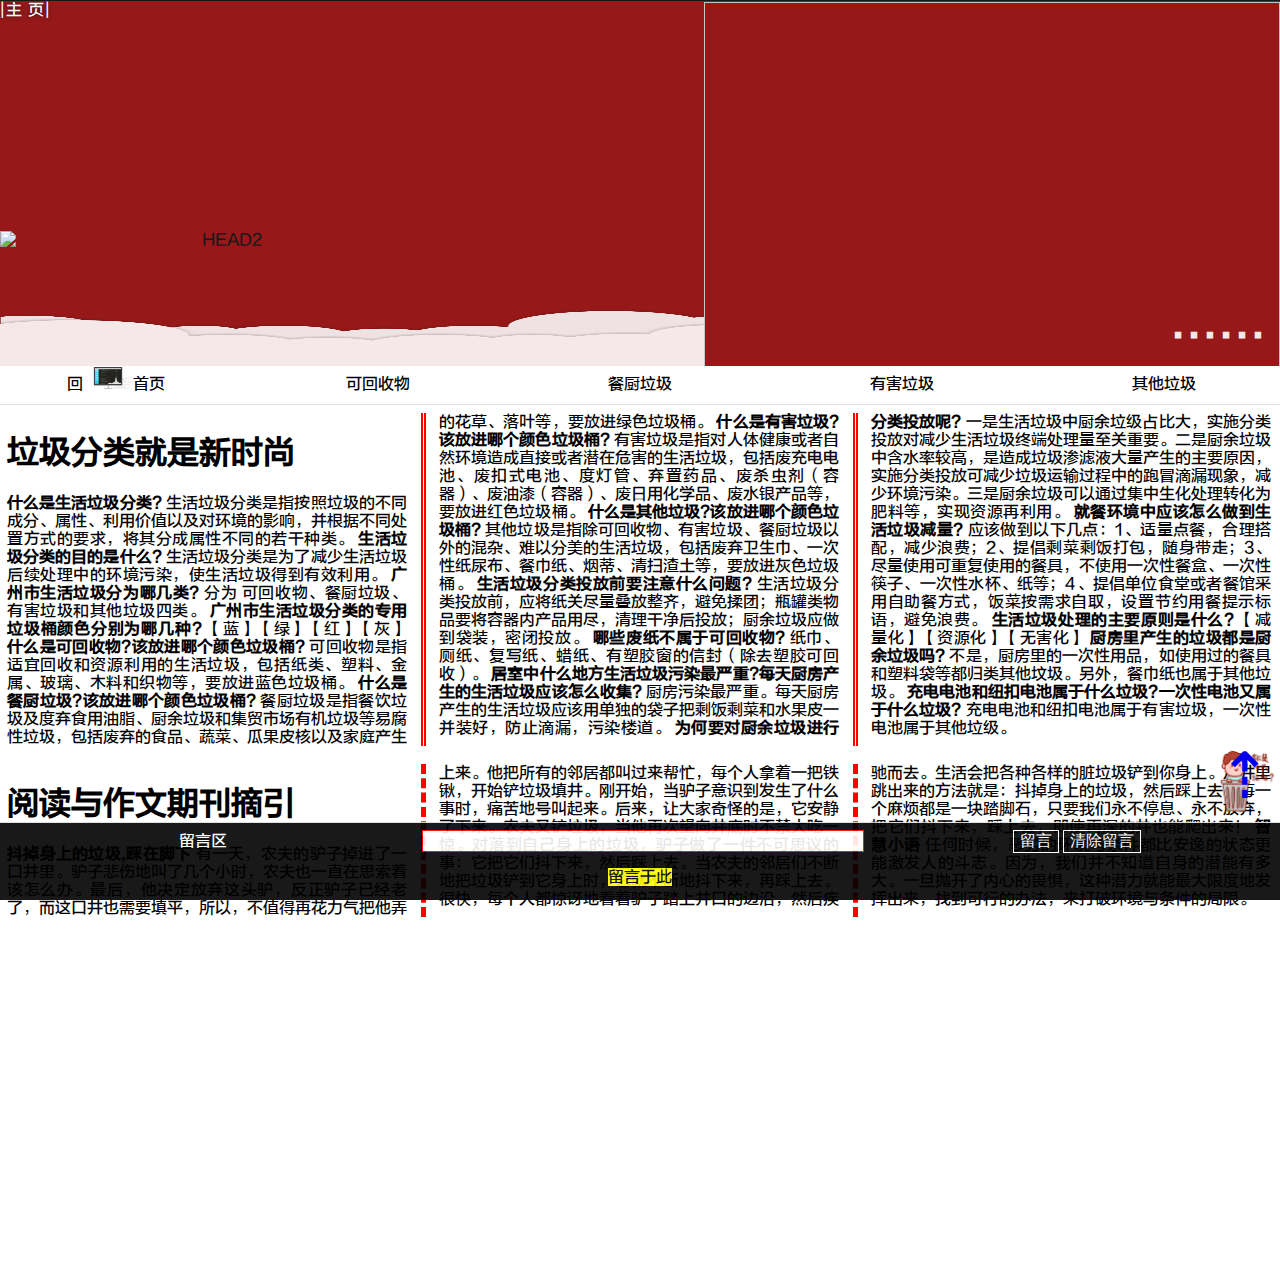
==== main.html @ f1d20b3b "The project has done to publish at an early stage." ====
<!doctype html>
<html>
<head>
<meta charset="utf-8">
<meta http-equiv="x-ua-compatible" content="ie=edge,chrome=1">
<meta name="viewport" content="shrink-to-fit=no,initial-scale=1.0,width=device-width">
<title>旧词汇OldVocab</title>
<link rel="stylesheet" type="text/css" media="all" href="public/css/style.css" />
<link rel="stylesheet" type="text/css" media="all" href="public/css/main.css" />
<!--[if lt IE 10]>
<script type="text/javascript" src="public/ui/html5shiv.js"></script>
<script type="text/javascript" src="public/ui/respond.js"></script>
<![endif]-->
</head>

<body>
	<div class="container">
		<div>
			<span id="pthead"></span>
			<img id="img1head"/>
			<img id="img2head"/>
			<img id="img3head"/>
			<img id="img4head"/>
			<img id="imghead"/>
			<p id="phead">……</p>
		</div>
		<div><dl id="dlnav"></dl></div>
		<div><p id="pnav"></p></div>
		<iframe></iframe>
		<div>
			<img id="goahead"/>
			<a id="gobhead">⇡</a>
		</div>
        <div>
            <ul id="ulfoot"></ul>
            <ul id="ulfoots"></ul>
        </div>
	</div>
</body>
<script type="text/javascript" src="public/ui/jquery.js"></script>
<script type="text/javascript" src="public/ui/main.js"></script>
</html>
---- public/css/style.css ----
@charset "utf-8";
/* CSS Document */
@font-face{
                font-family:'Microsoft Yahei';
                src: url('../font/Yahei1.TTF'),url('../font/Yahei2.TTF'),url('../font/Yahei3.TTF');
} 
.container{
	font-family:'Microsoft Yahei','微软雅黑',Tahoma;
	position:relative;
	width:100%;
	margin-right:auto;
	margin-left:auto;
	padding-right:15px;
	padding-left:15px;
}
.row{
	display:-ms-flexbox;
	display:flex;
	-ms-flex-wrap:wrap;
	flex-wrap:wrap;
	padding:0px;
	margin:0px -15px;
}
.col{
	margin:0px;
	padding-top:0px 15px;
	-ms-flex-preferred-size:0;
	flex-basis:0;
	-ms-flex-positive:1;
	flex-grow:1;
	height:100%;
	width:100%;
	max-width:100%;
}
---- public/css/main.css ----
@charset "utf-8";
/* CSS Document */
body{
	overflow-x:hidden;
	overflow-y:auto;
	padding: 0px;
	margin: 0px;
}
.container>div:first-child{
	z-index:1;
	position:relative;
	top:0px;
	left:-15px;
	opacity:0.9;
	overflow:hidden;
	border-top:1px solid black;
	text-align:center;
	width:100%;
	height:365px;
}
.container>div:first-child:before{
                content:"";
	z-index:-10;
                position:absolute;
                width:100%;
	height:365px;
	left:0px;
	top:0px;
	background-color:darkred;
	animation:an 3s linear infinite normal;
}
#pthead{
	float:left;
	color:white;
	letter-spacing:1px;
	text-shadow:0px 0px 4px black;
}
#img1head{
	z-index:4;
	position:absolute;
	top:365px;
	left:0px;
	height:115px;
	width:55%;
	opacity:0.9;
}
#img2head{
	z-index:4;
	position:absolute;
	top:365px;
	left:0px;
	height:365px;
	width:35%;
	opacity:1;
}
#img3head{
	z-index:3;
	position:absolute;
	top:96px;
	left:-20%;
	height:300px;
	width:20%;
	opacity:1;
}
#img4head{
	z-index:3;
	position:absolute;
	top:-125px;
	left:35%;
	height:125px;
	width:20%;
	opacity:1;
}
#imghead{
	z-index:3;
	position:absolute;
	top:1px;
	right:0px;
	height:365px;
	width:45%;
}
#phead{
	z-index:2;
	position:absolute;
	top:260px;
	right:0.3em;
	color:white;
	opacity:0.9;
	font-size:3em;
}
@keyframes an{
	0%{filter: saturate(100%);}
	50%{filter: saturate(0%);}
	100%{filter: saturate(100%);}
}
#goahead,#gobhead{
	z-index:10;
	display:block;
	position:fixed;
	right:-0.5%;
	bottom:80px;
	height:83px;
	width:83px;
	line-height:83px;
	font-size:4em;
	text-align:center;
	text-decoration:none;
	opacity:1;
	cursor:all-scroll;
}
.container>div:nth-child(2){
	z-index:10;
	position:fixed;
	top:366px;
	left:0px;
	background-color:white;
	border-bottom:1px solid #dddddd;
	text-align:center;
	overflow:hidden;
	opacity:1;
	height:38px;
	width:100%;
	line-height:36px;
	cursor:pointer;
}
#dlnav dt,#dlnav dt dd{
	list-style:none;
}
#ulfoot li,#ulfoots li{
	list-style:none;
}
.container>div:nth-child(3){
	z-index:10;
	position:fixed;
	top:404px;
	left:0px;
	height:80px;
	width:100%;
	text-align:center;
	border-bottom:1px solid #dddddd;
	overflow:hidden;
	opacity:1;
	cursor:pointer;
}
.container>div:last-child{
	z-index:1;
	position:fixed;
	left:0px;
	bottom:0px;
	background-color:black;
	border-top:1px solid #dddddd;
	border-bottom:1px solid black;
	text-align:center;
	overflow:hidden;
	color:white;
	opacity:0.9;
	height:76px;
	width:100%;
	line-height:36px;
}
input[type=text]{
	width:100%;
	text-align:center;
	text-transform:uppercase;
	font-size:1em;
	background-color:white;
	border:1.8px solid red;
}
input[type=button]{
	text-align:center;
	font-size:1em;
	color:white;
	padding-top:0px;
	padding-bottom:0px;
	background-color:black;
	border:1px solid white;
}
iframe{
	margin-left:-16px;
	margin-top:39px;
	margin-bottom:78px;
}
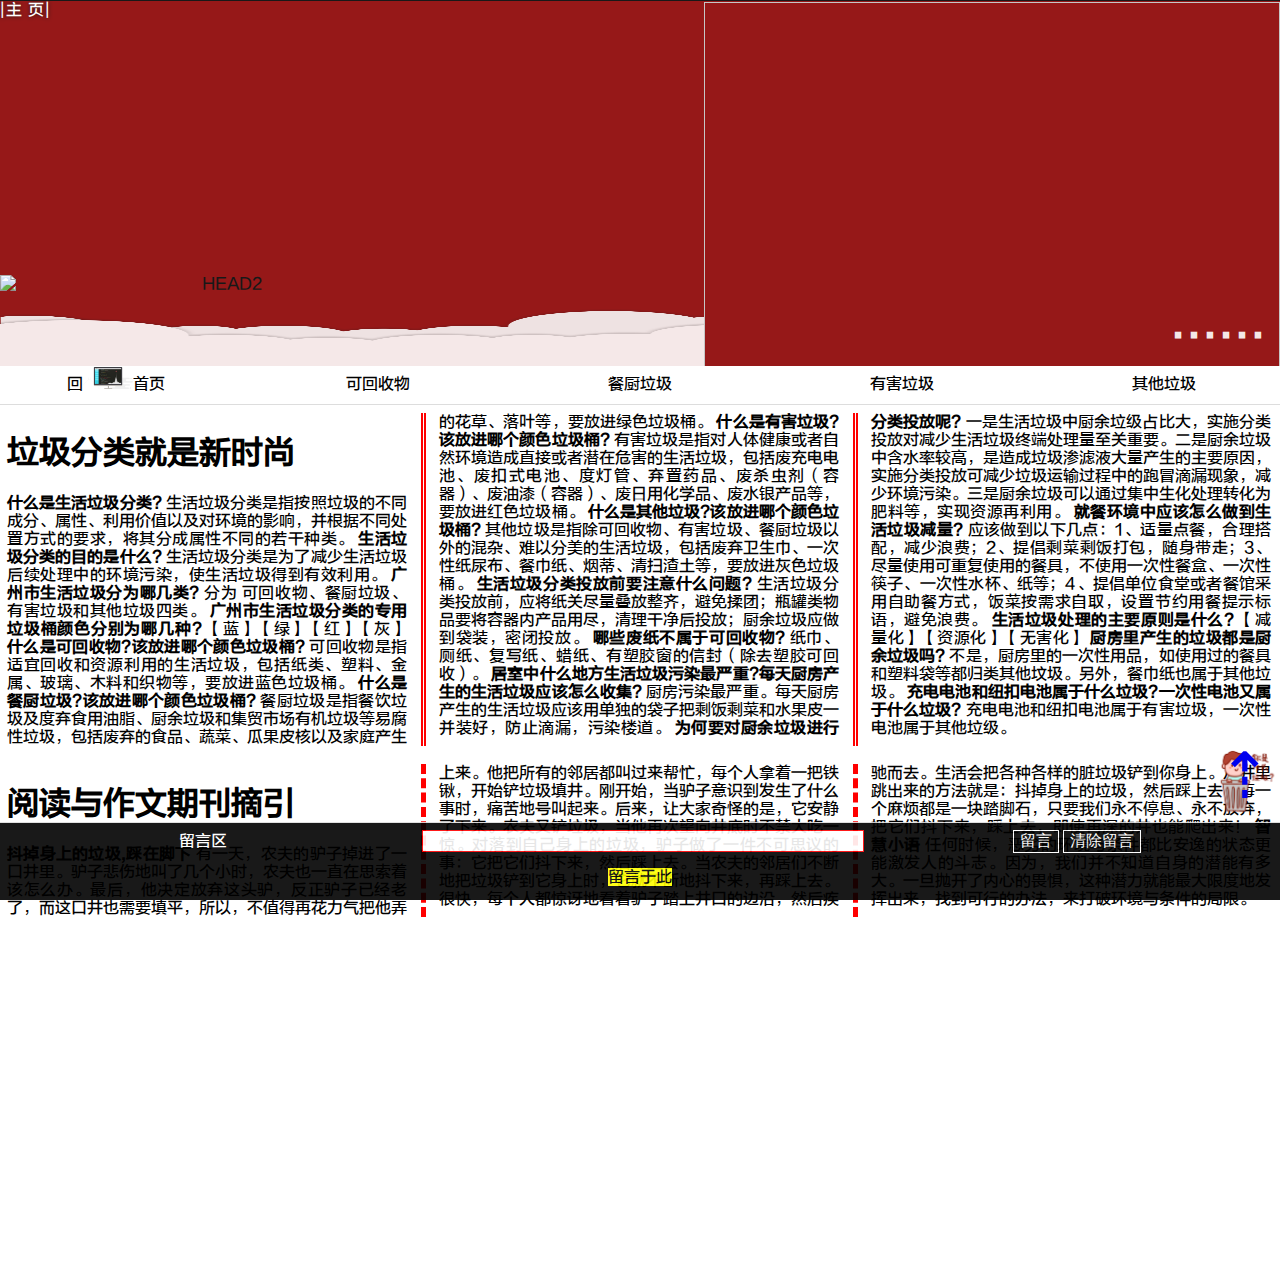
==== commit 15a9fe6f: "Update main.html" ====
--- a/main.html
+++ b/main.html
@@ -1,5 +1,5 @@
 <!doctype html>
-<html>
+<html manifest="website.appcache">
 <head>
 <meta charset="utf-8">
 <meta http-equiv="x-ua-compatible" content="ie=edge,chrome=1">
